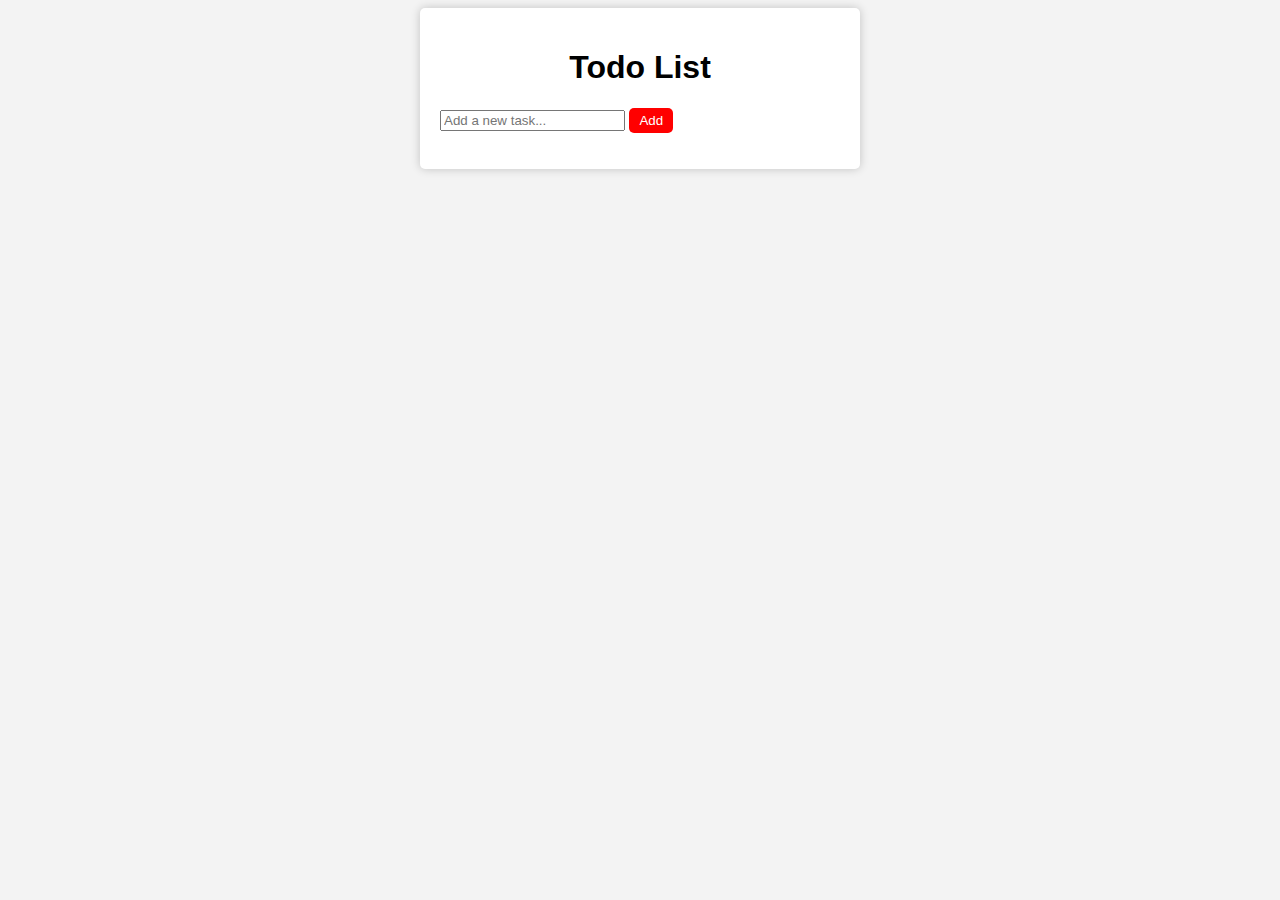
==== home.html @ 235efdf4 "form file uploaded" ====
<!DOCTYPE html>
<html lang="en">
  <head>
    <meta charset="UTF-8" />
    <meta http-equiv="X-UA-Compatible" content="IE=edge" />
    <meta name="viewport" content="width=device-width, initial-scale=1.0" />
    <title>To do List</title>
    <link rel="stylesheet" href="home.css" />
  </head>
  <body>
    <div class="container">
      <h1>Todo List</h1>
      <input type="text" id="taskInput" placeholder="Add a new task..." />
      <button id="addTask">Add</button>
      <ul id="taskList"></ul>
    </div>

    <script src="home.js"></script>
  </body>
</html>
---- home.css ----
body {
  font-family: Arial, sans-serif;
  background-color: #f3f3f3;
}

.container {
  max-width: 400px;
  margin: 0 auto;
  background-color: #fff;
  padding: 20px;
  border-radius: 5px;
  box-shadow: 0 0 10px rgba(0, 0, 0, 0.2);
}

h1 {
  text-align: center;
}

ul {
  list-style: none;
  padding: 0;
}

li {
  display: flex;
  justify-content: space-between;
  align-items: center;
  border: 1px solid #ccc;
  margin: 5px 0;
  padding: 5px 10px;
  border-radius: 5px;
}

button {
  background-color: #ff0000;
  color: #fff;
  border: none;
  border-radius: 5px;
  padding: 5px 10px;
  cursor: pointer;
}

button:hover {
  background-color: #e60000;
}
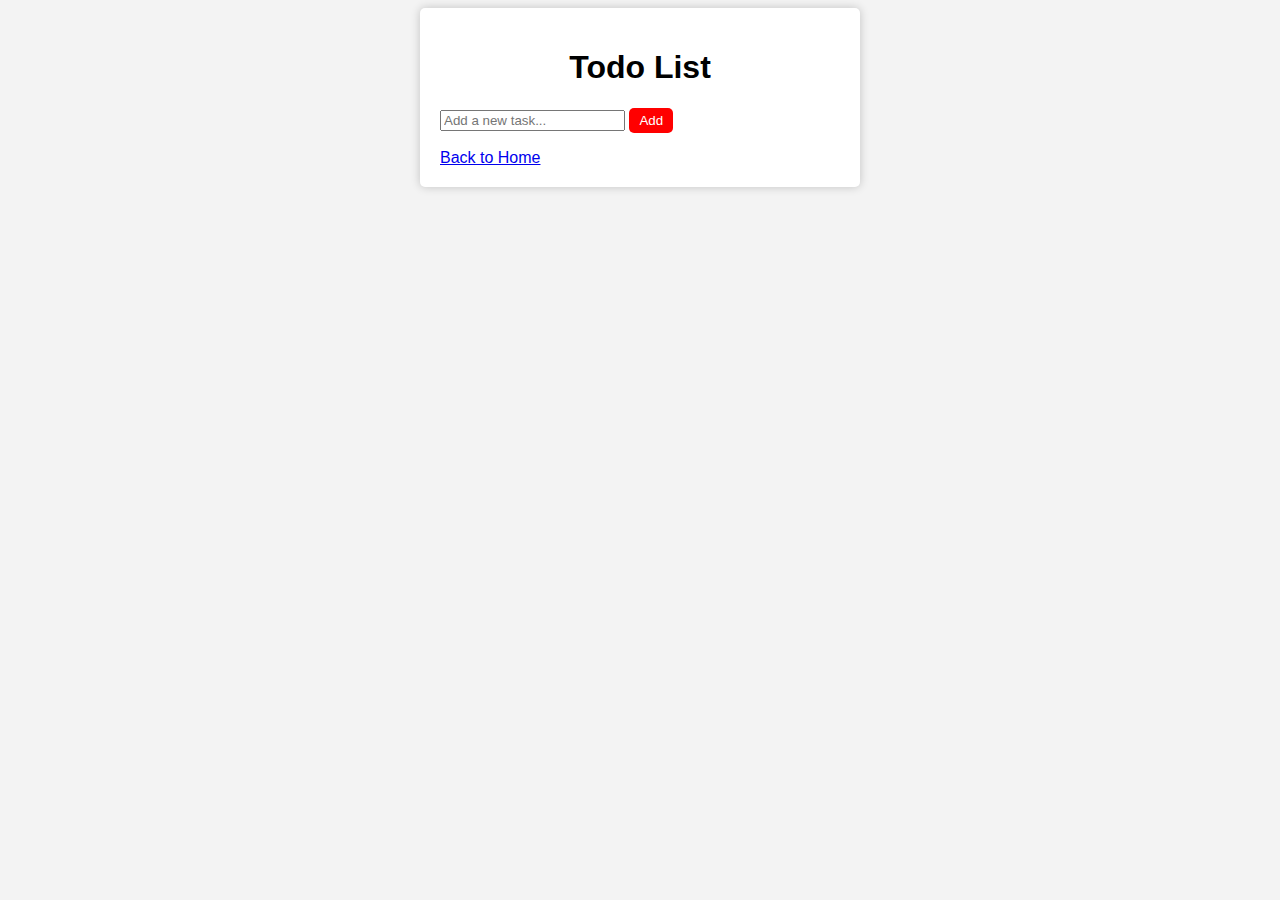
==== commit 53d98861: "Update home.html" ====
--- a/home.html
+++ b/home.html
@@ -13,6 +13,7 @@
       <input type="text" id="taskInput" placeholder="Add a new task..." />
       <button id="addTask">Add</button>
       <ul id="taskList"></ul>
+   <a href="index.html">Back to Home</a>
     </div>
 
     <script src="home.js"></script>
--- a/home.css
+++ b/home.css
@@ -43,3 +43,7 @@
 button:hover {
   background-color: #e60000;
 }
+button a {
+  text-decoration: none !important;
+}
+
